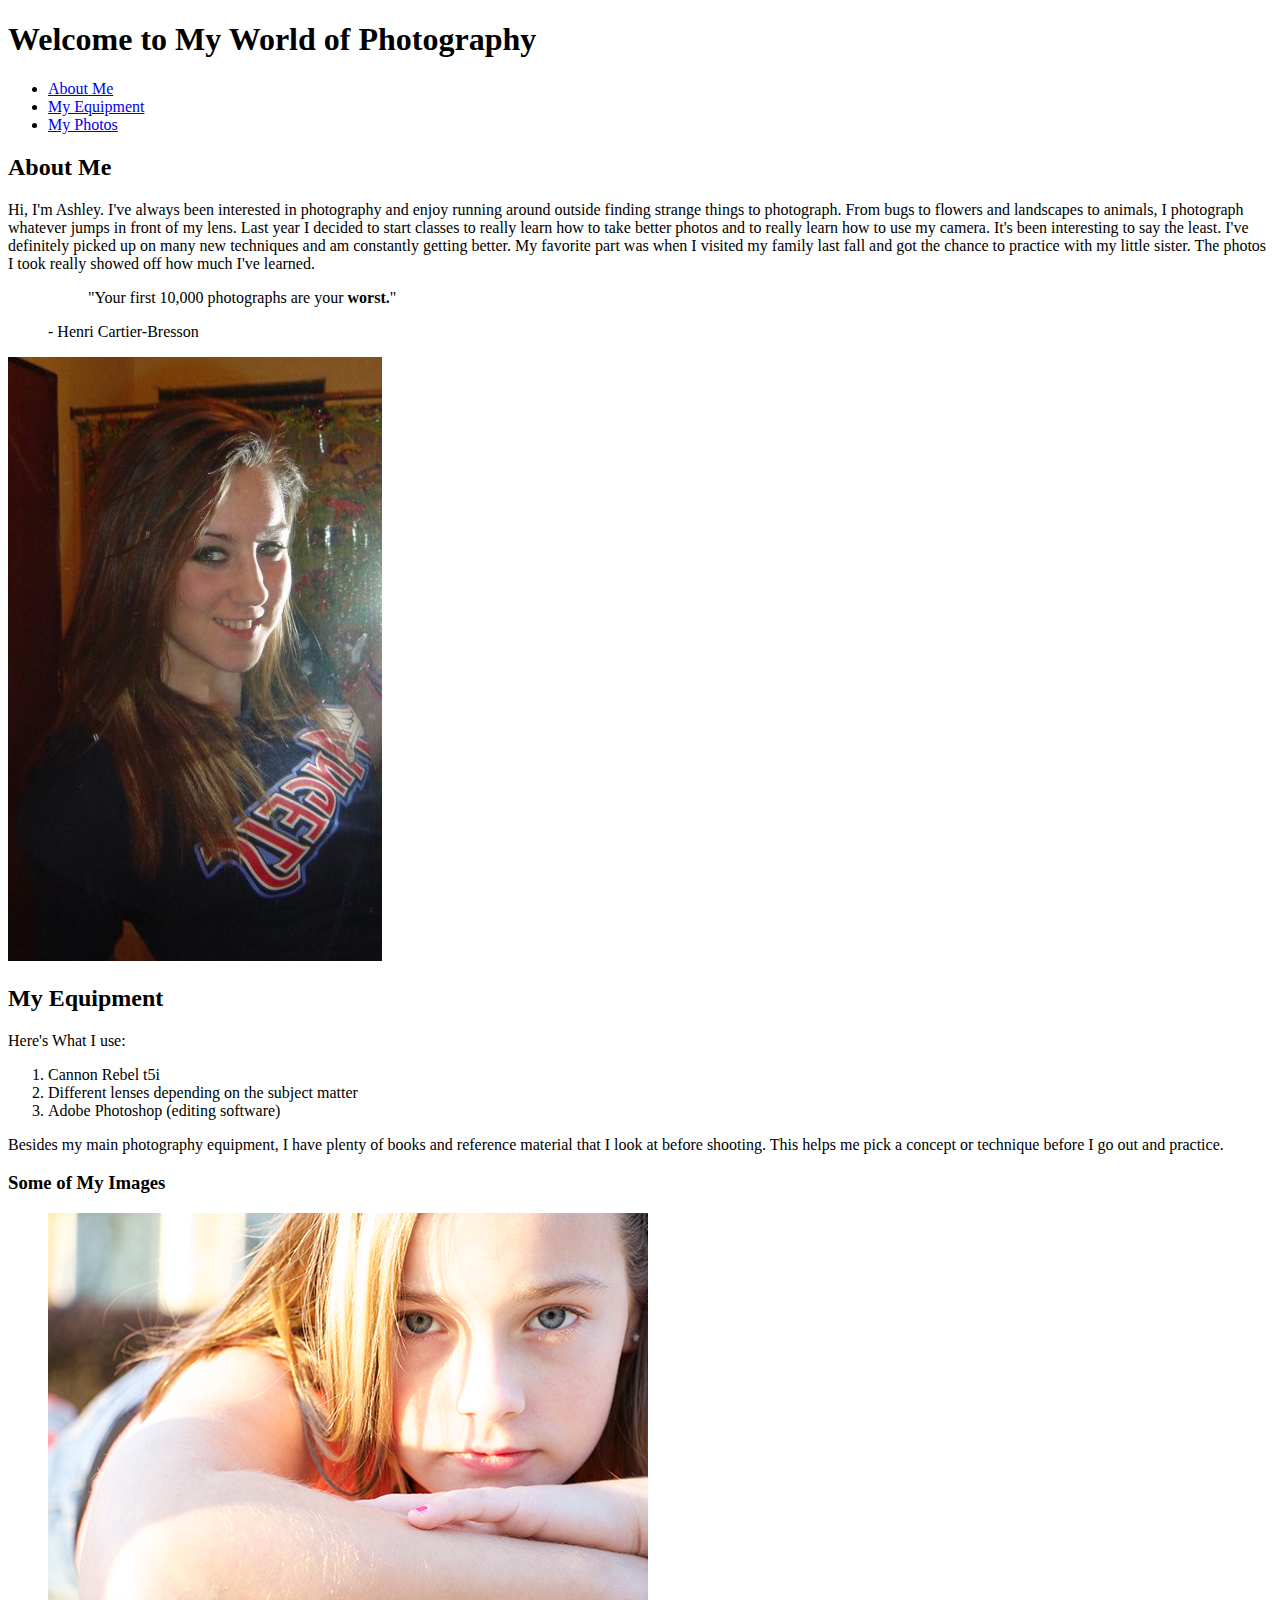
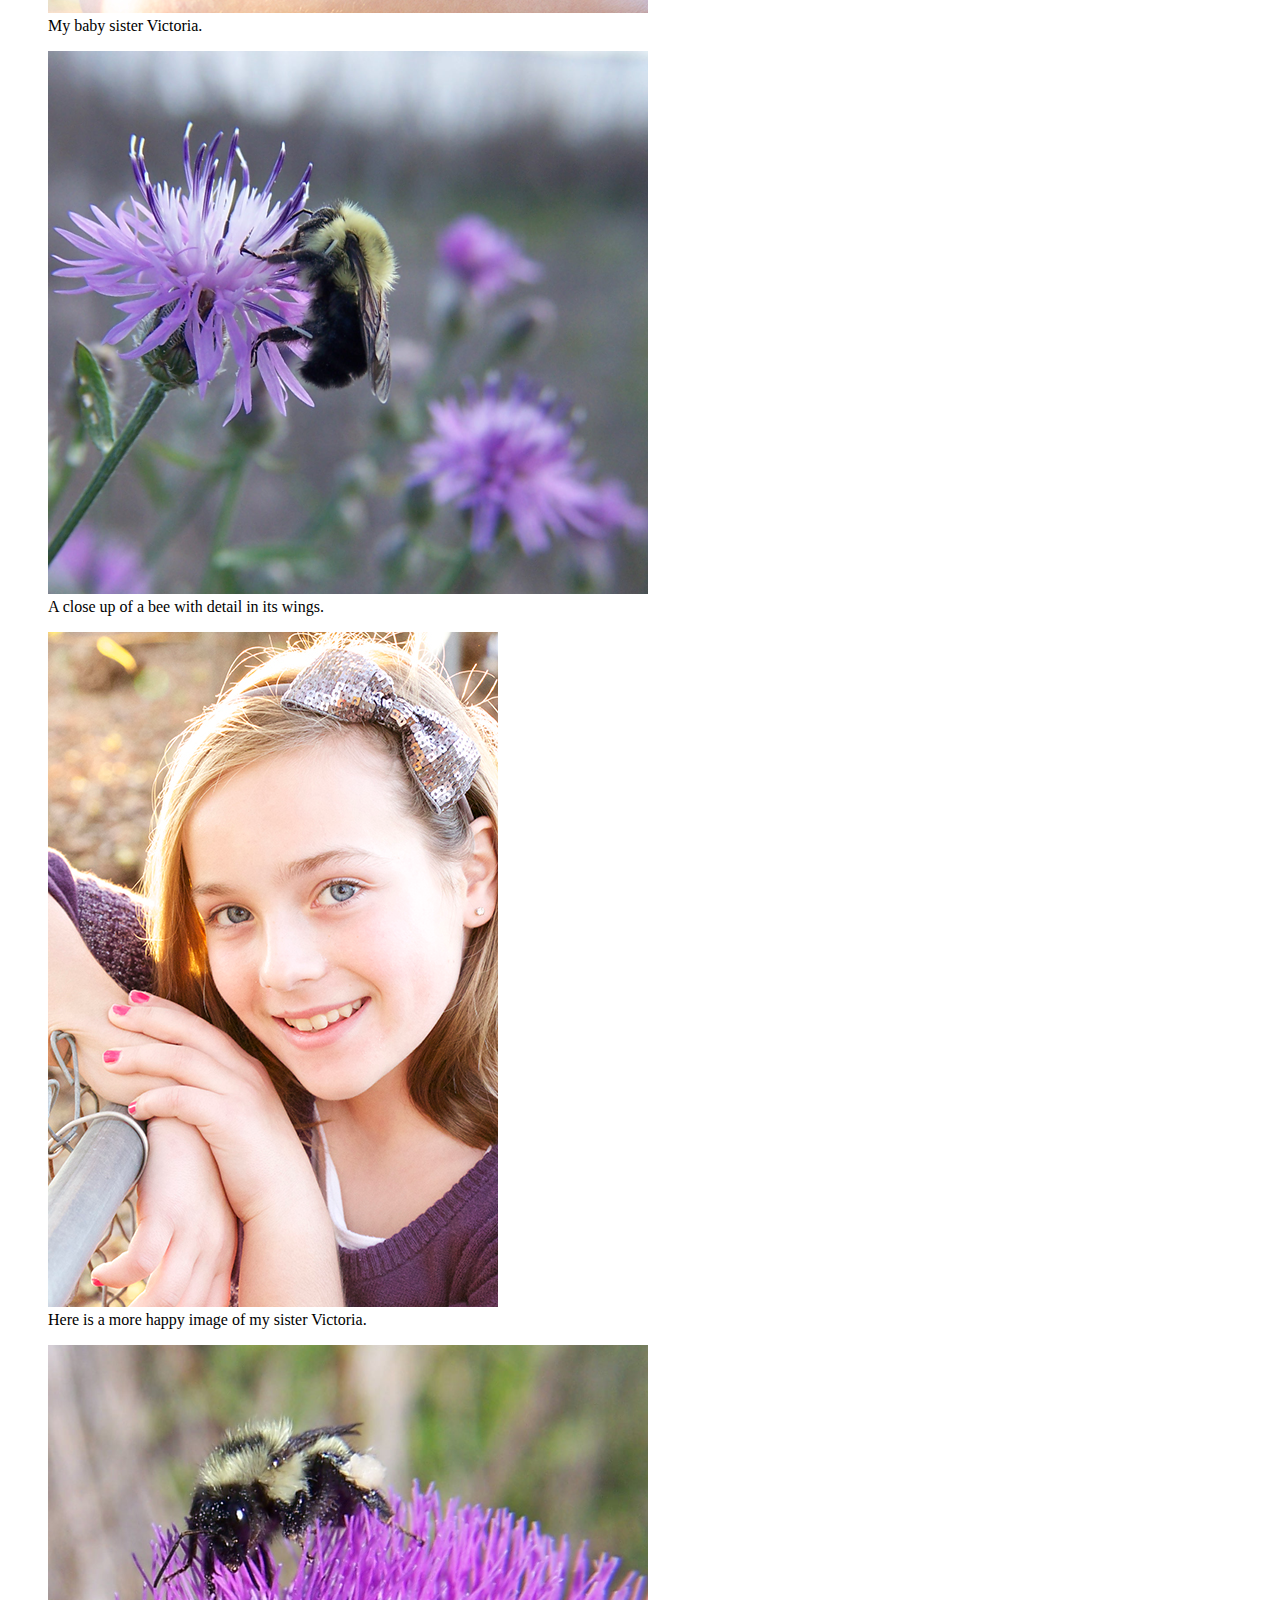
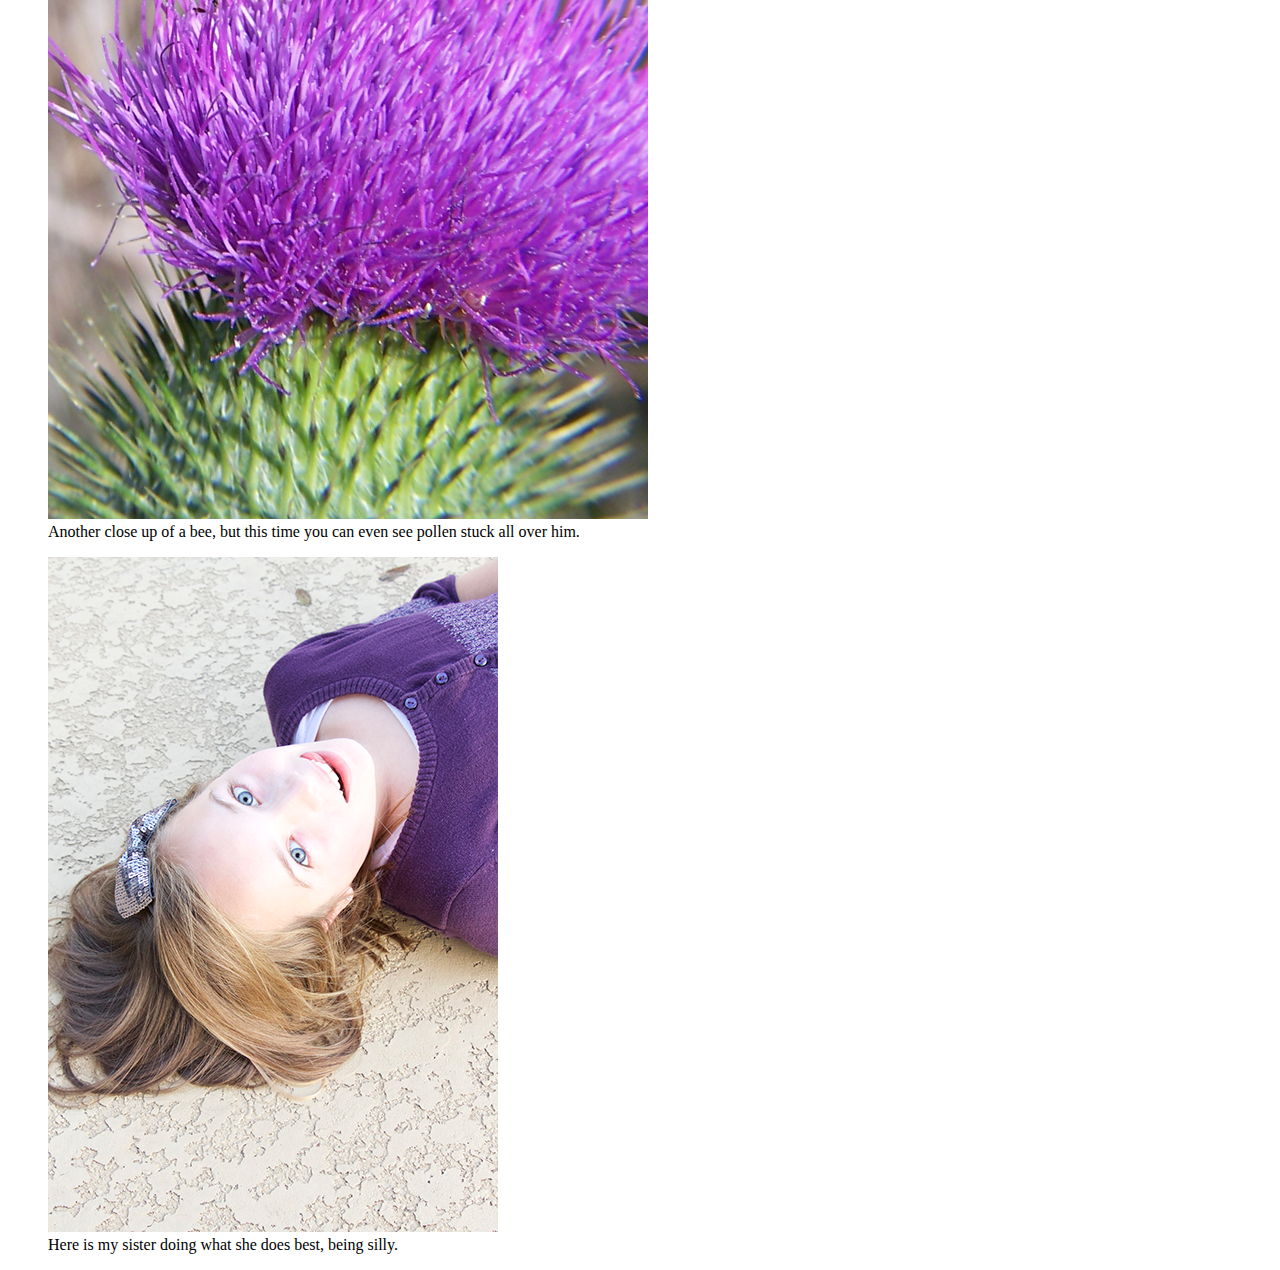
==== Project 2/index.html @ 62de3d28 "added images" ====
<!DOCTYPE HTML>
<!-- 
	Assignment: Project one	
	Developer:	Ashley Schaefer
	Created On:	5/8/14
-->
<html lang="en">

	<head>
	<title>My World of Photography</title>
	<meta charset="utf-8">
	</head>
	
	<body>
		<h1>Welcome to My World of Photography</h1>
		<ul>
			<li><a href="#about">About Me</a></li>
			<li><a href="#equipment">My Equipment</a></li>
			<li><a href="#images">My Photos</a></li>
		</ul>
		
		<h2 id="about">About Me</h2>
			<p>Hi, I'm Ashley. I've always been interested in photography and enjoy running around outside finding 
				strange things to photograph. From bugs to flowers and landscapes to animals, I photograph whatever
				jumps in front of my lens. Last year I decided to start classes to really learn how to take better 
				photos and to really learn how to use my camera. It's been interesting to say the least. I've definitely
				picked up on many new techniques and am constantly getting better. My favorite part was when I visited my
				family last fall and got the chance to practice with my little sister. The photos I took really showed 
				off how much I've learned.
			</p>
			
			<figure>
				<blockquote cite="http://digital-photography-school.com/photography-quotes/">
					<p>"Your first 10,000 photographs are your <strong>worst.</strong>"</p>
				</blockquote>
				<figcaption>- Henri Cartier-Bresson</figcaption>
			</figure>
			<p>
				<img src="images/me.jpg" 
					alt="This is me, Ashley" 
					title="This is just an old picture of me. It's actually
						an image from a few years ago"
					width="374"
					height="604"/>
			</p>
		
			
		<h2 id="equipment">My Equipment</h2>
			<p>Here's What I use:</p>
			<ol>
				<li>Cannon Rebel t5i</li>
				<li>Different lenses depending on the subject matter</li>
				<li>Adobe Photoshop (editing software)</li>
			</ol>
			<p>Besides my main photography equipment, I have plenty of books and reference material that I look at before
			shooting. This helps me pick a concept or technique before I go out and practice.</p>
			
		<h3 id="images">Some of My Images</h3>
		
			<figure>
				<img src="images/tori.jpg"
					alt="image of Victoria being serious"/>
				<figcaption>My baby sister Victoria.
				</figcaption>
			</figure>
			<figure>
				<img src="images/bee.png"
					alt="image of a bee"/>
				<figcaption>A close up of a bee with detail in its wings.
				</figcaption>
			</figure>
			<figure>
				<img src="images/toriSmile.jpg"
					alt="image of Victoria Smiling"/>
				<figcaption>Here is a more happy image of my sister Victoria.
				</figcaption>
			</figure>
			<figure>
				<img src="images/bee2.png"
					alt="another close up of a bee"/>
				<figcaption>Another close up of a bee, but this time you can even see pollen stuck all over him.
				</figcaption>
			</figure>
			<figure>
				<img src="images/toriGoof.jpg"
					alt="image of victoria being a goofball"/>
				<figcaption> Here is my sister doing what she does best, being silly.
				</figcaption>
			</figure>
			
	</body>
	
</html>
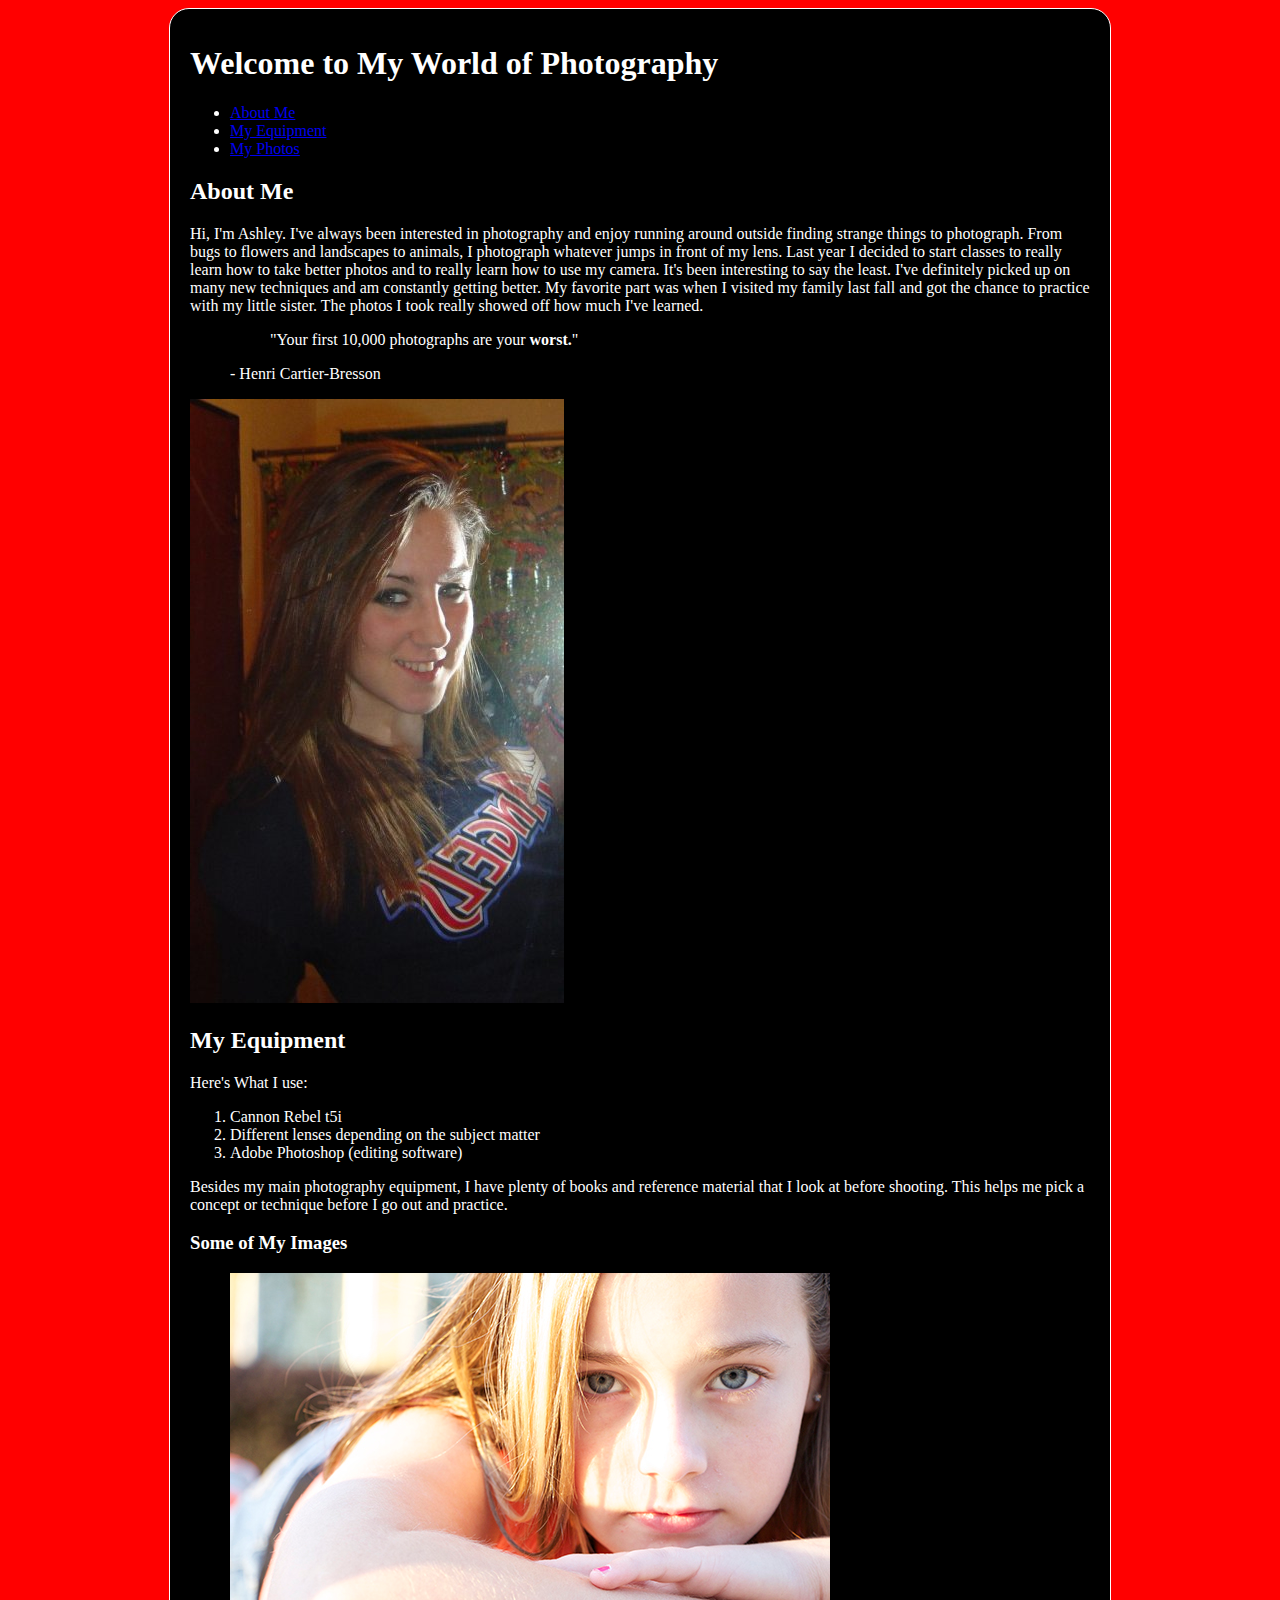
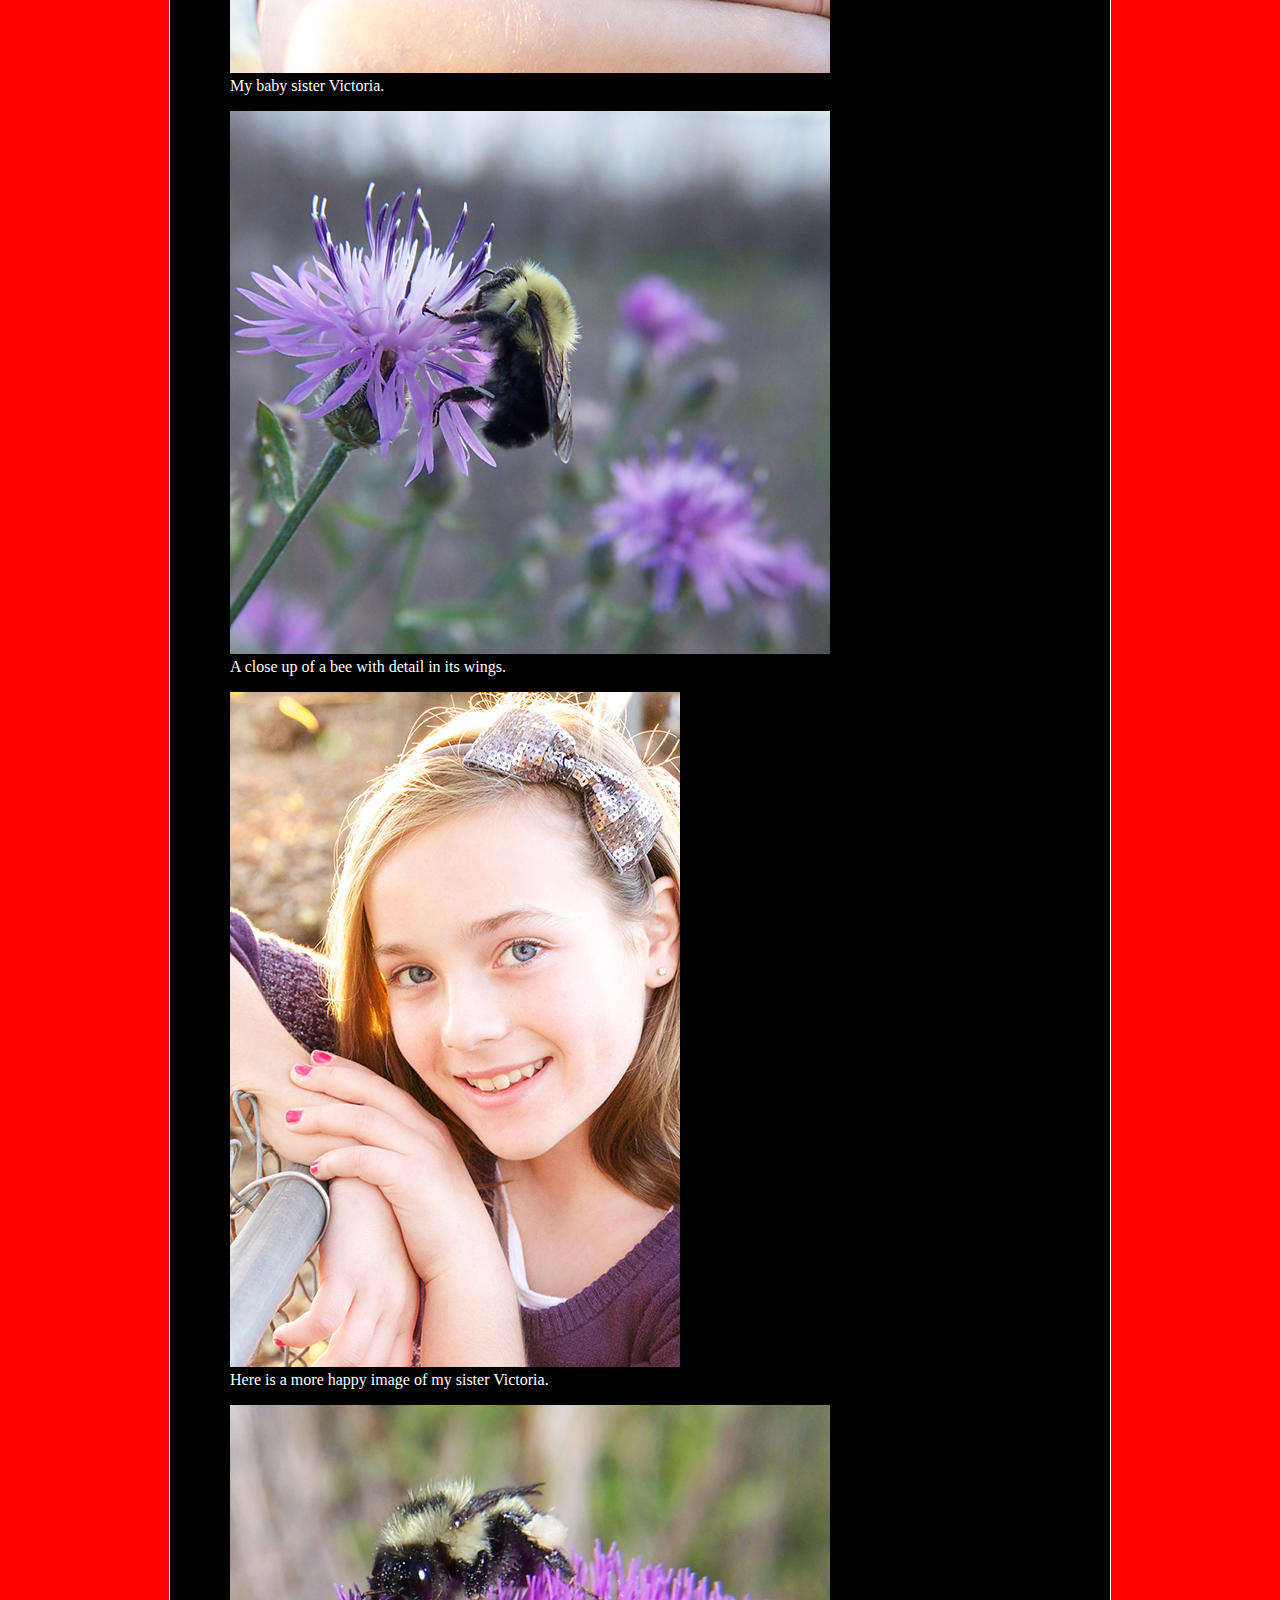
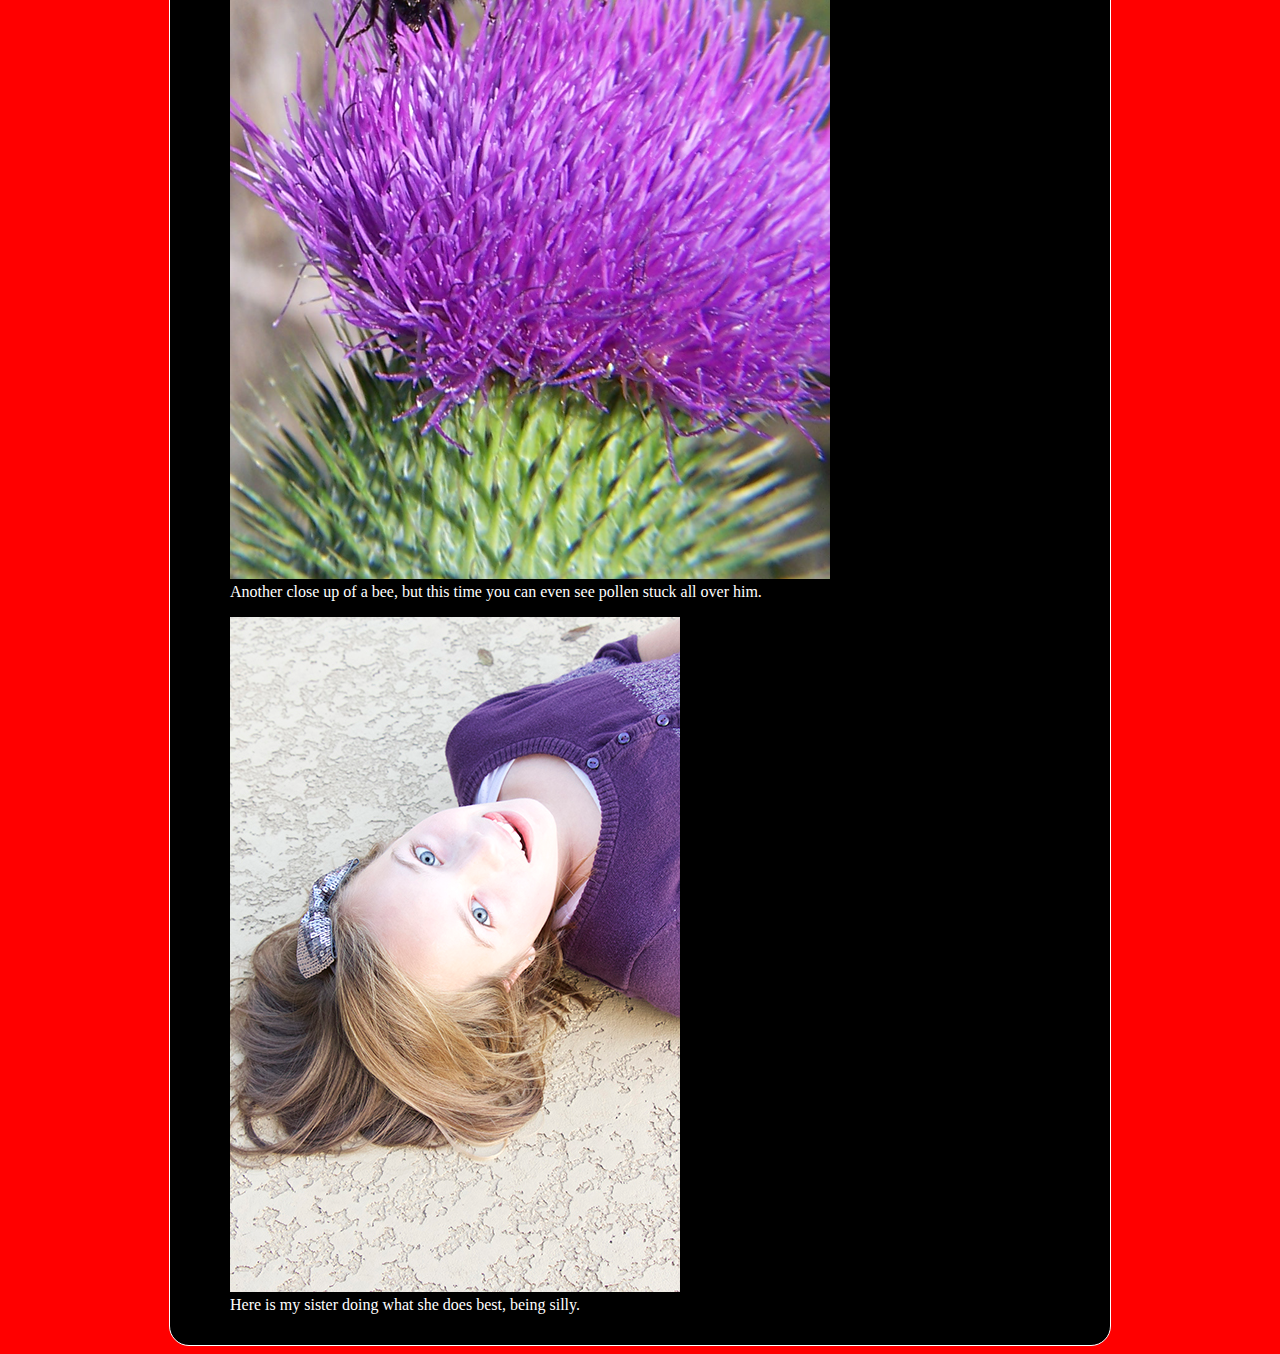
==== commit edfe444e: "edited css and added pristina font" ====
--- a/Project 2/index.html
+++ b/Project 2/index.html
@@ -1,93 +1,98 @@
 <!DOCTYPE HTML>
 <!-- 
-	Assignment: Project one	
+	Assignment: Project two	
 	Developer:	Ashley Schaefer
-	Created On:	5/8/14
+	Created On:	5/15/14
 -->
 <html lang="en">
 
 	<head>
-	<title>My World of Photography</title>
-	<meta charset="utf-8">
+		<title>My World of Photography</title>
+		<meta charset="utf-8">
+		<meta name="author" content="Ashley Schaefer" />
+		<meta name="description" content="" />
+		<meta name="keywords" content="" />
+		<link href="css/main.css" rel="stylesheet" type="text/css">
 	</head>
 	
 	<body>
-		<h1>Welcome to My World of Photography</h1>
-		<ul>
-			<li><a href="#about">About Me</a></li>
-			<li><a href="#equipment">My Equipment</a></li>
-			<li><a href="#images">My Photos</a></li>
-		</ul>
+		<div id="wrapper">
+			<h1>Welcome to My World of Photography</h1>
+			<ul>
+				<li><a href="#about">About Me</a></li>
+				<li><a href="#equipment">My Equipment</a></li>
+				<li><a href="#images">My Photos</a></li>
+			</ul>
 		
-		<h2 id="about">About Me</h2>
-			<p>Hi, I'm Ashley. I've always been interested in photography and enjoy running around outside finding 
-				strange things to photograph. From bugs to flowers and landscapes to animals, I photograph whatever
-				jumps in front of my lens. Last year I decided to start classes to really learn how to take better 
-				photos and to really learn how to use my camera. It's been interesting to say the least. I've definitely
-				picked up on many new techniques and am constantly getting better. My favorite part was when I visited my
-				family last fall and got the chance to practice with my little sister. The photos I took really showed 
-				off how much I've learned.
-			</p>
+			<h2 id="about">About Me</h2>
+				<p>Hi, I'm Ashley. I've always been interested in photography and enjoy running around outside finding 
+					strange things to photograph. From bugs to flowers and landscapes to animals, I photograph whatever
+					jumps in front of my lens. Last year I decided to start classes to really learn how to take better 
+					photos and to really learn how to use my camera. It's been interesting to say the least. I've definitely
+					picked up on many new techniques and am constantly getting better. My favorite part was when I visited my
+					family last fall and got the chance to practice with my little sister. The photos I took really showed 
+					off how much I've learned.
+				</p>
 			
-			<figure>
-				<blockquote cite="http://digital-photography-school.com/photography-quotes/">
-					<p>"Your first 10,000 photographs are your <strong>worst.</strong>"</p>
-				</blockquote>
-				<figcaption>- Henri Cartier-Bresson</figcaption>
-			</figure>
-			<p>
-				<img src="images/me.jpg" 
-					alt="This is me, Ashley" 
-					title="This is just an old picture of me. It's actually
-						an image from a few years ago"
-					width="374"
-					height="604"/>
-			</p>
+				<figure>
+					<blockquote cite="http://digital-photography-school.com/photography-quotes/">
+						<p>"Your first 10,000 photographs are your <strong>worst.</strong>"</p>
+					</blockquote>
+					<figcaption>- Henri Cartier-Bresson</figcaption>
+				</figure>
+				<p>
+					<img src="images/me.jpg" 
+						alt="This is me, Ashley" 
+						title="This is just an old picture of me. It's actually
+							an image from a few years ago"
+						width="374"
+						height="604"/>
+				</p>
 		
 			
-		<h2 id="equipment">My Equipment</h2>
-			<p>Here's What I use:</p>
-			<ol>
-				<li>Cannon Rebel t5i</li>
-				<li>Different lenses depending on the subject matter</li>
-				<li>Adobe Photoshop (editing software)</li>
-			</ol>
-			<p>Besides my main photography equipment, I have plenty of books and reference material that I look at before
-			shooting. This helps me pick a concept or technique before I go out and practice.</p>
+			<h2 id="equipment">My Equipment</h2>
+				<p>Here's What I use:</p>
+				<ol>
+					<li>Cannon Rebel t5i</li>
+					<li>Different lenses depending on the subject matter</li>
+					<li>Adobe Photoshop (editing software)</li>
+				</ol>
+				<p>Besides my main photography equipment, I have plenty of books and reference material that I look at before
+				shooting. This helps me pick a concept or technique before I go out and practice.</p>
 			
-		<h3 id="images">Some of My Images</h3>
+			<h3 id="images">Some of My Images</h3>
 		
-			<figure>
-				<img src="images/tori.jpg"
-					alt="image of Victoria being serious"/>
-				<figcaption>My baby sister Victoria.
-				</figcaption>
-			</figure>
-			<figure>
-				<img src="images/bee.png"
-					alt="image of a bee"/>
-				<figcaption>A close up of a bee with detail in its wings.
-				</figcaption>
-			</figure>
-			<figure>
-				<img src="images/toriSmile.jpg"
-					alt="image of Victoria Smiling"/>
-				<figcaption>Here is a more happy image of my sister Victoria.
-				</figcaption>
-			</figure>
-			<figure>
-				<img src="images/bee2.png"
-					alt="another close up of a bee"/>
-				<figcaption>Another close up of a bee, but this time you can even see pollen stuck all over him.
-				</figcaption>
-			</figure>
-			<figure>
-				<img src="images/toriGoof.jpg"
-					alt="image of victoria being a goofball"/>
-				<figcaption> Here is my sister doing what she does best, being silly.
-				</figcaption>
-			</figure>
-			
+				<figure>
+					<img src="images/tori.jpg"
+						alt="image of Victoria being serious"/>
+					<figcaption>My baby sister Victoria.
+					</figcaption>
+				</figure>
+				<figure>
+					<img src="images/bee.png"
+						alt="image of a bee"/>
+					<figcaption>A close up of a bee with detail in its wings.
+					</figcaption>
+				</figure>
+				<figure>
+					<img src="images/toriSmile.jpg"
+						alt="image of Victoria Smiling"/>
+					<figcaption>Here is a more happy image of my sister Victoria.
+					</figcaption>
+				</figure>
+				<figure>
+					<img src="images/bee2.png"
+						alt="another close up of a bee"/>
+					<figcaption>Another close up of a bee, but this time you can even see pollen stuck all over him.
+					</figcaption>
+				</figure>
+				<figure>
+					<img src="images/toriGoof.jpg"
+						alt="image of victoria being a goofball"/>
+					<figcaption> Here is my sister doing what she does best, being silly.
+					</figcaption>
+				</figure>
+			</div>
 	</body>
 	
 </html>--- a/Project 2/css/main.css
+++ b/Project 2/css/main.css
@@ -0,0 +1,24 @@
+/* style sheet for Project 2.
+	Created by Ashley Schaefer
+*/
+
+
+
+/*body*/
+	body{
+	background-color: red;
+		}
+		
+		
+/*wrapper*/
+	#wrapper{
+		background-color: #000;
+		color: #fff;
+		width: 900px;
+		margin: auto;
+		padding: 15px 20px 15px 20px;
+		border: 1px solid #fff;
+		border-radius:20px;
+			-moz-border-radius:20px;
+			-webkit-border-radius:20px;
+		}
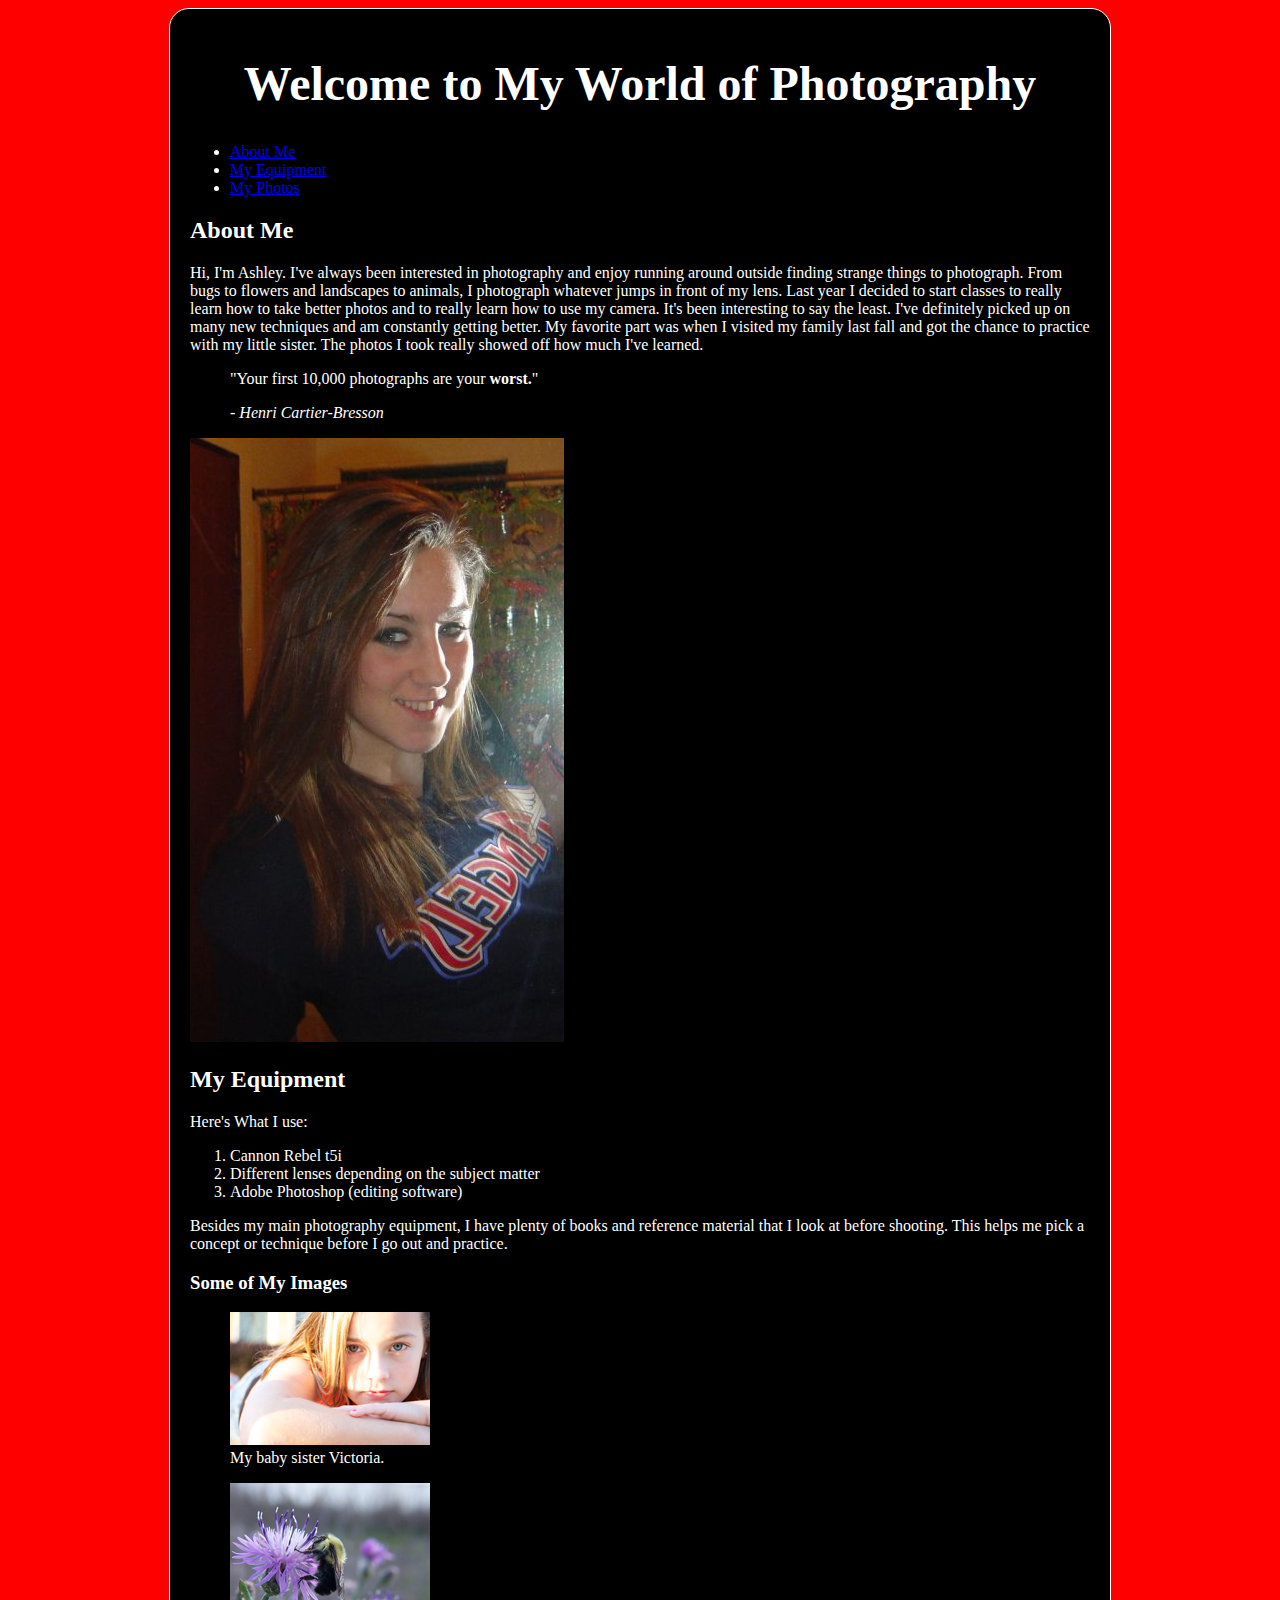
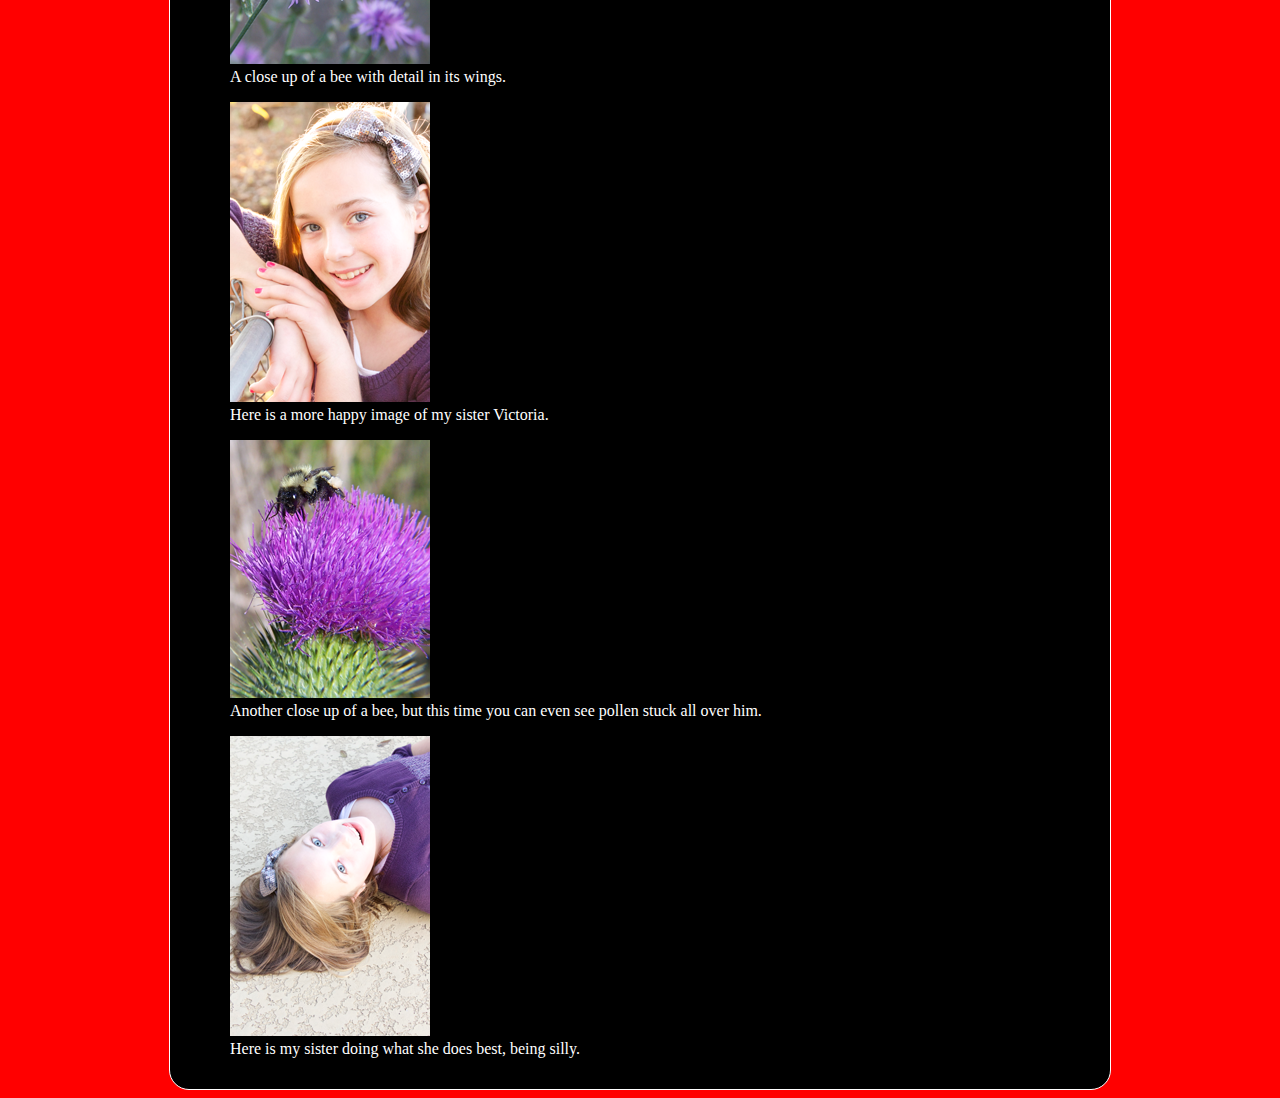
==== commit cb1135c1: "fixed problems from project one" ====
--- a/Project 2/index.html
+++ b/Project 2/index.html
@@ -18,6 +18,7 @@
 	<body>
 		<div id="wrapper">
 			<h1>Welcome to My World of Photography</h1>
+			
 			<ul>
 				<li><a href="#about">About Me</a></li>
 				<li><a href="#equipment">My Equipment</a></li>
@@ -25,74 +26,78 @@
 			</ul>
 		
 			<h2 id="about">About Me</h2>
-				<p>Hi, I'm Ashley. I've always been interested in photography and enjoy running around outside finding 
-					strange things to photograph. From bugs to flowers and landscapes to animals, I photograph whatever
-					jumps in front of my lens. Last year I decided to start classes to really learn how to take better 
-					photos and to really learn how to use my camera. It's been interesting to say the least. I've definitely
-					picked up on many new techniques and am constantly getting better. My favorite part was when I visited my
-					family last fall and got the chance to practice with my little sister. The photos I took really showed 
-					off how much I've learned.
-				</p>
 			
-				<figure>
-					<blockquote cite="http://digital-photography-school.com/photography-quotes/">
-						<p>"Your first 10,000 photographs are your <strong>worst.</strong>"</p>
-					</blockquote>
-					<figcaption>- Henri Cartier-Bresson</figcaption>
-				</figure>
-				<p>
-					<img src="images/me.jpg" 
-						alt="This is me, Ashley" 
-						title="This is just an old picture of me. It's actually
-							an image from a few years ago"
-						width="374"
-						height="604"/>
-				</p>
+			<p>Hi, I'm Ashley. I've always been interested in photography and enjoy running around outside finding 
+				strange things to photograph. From bugs to flowers and landscapes to animals, I photograph whatever
+				jumps in front of my lens. Last year I decided to start classes to really learn how to take better 
+				photos and to really learn how to use my camera. It's been interesting to say the least. I've definitely
+				picked up on many new techniques and am constantly getting better. My favorite part was when I visited my
+				family last fall and got the chance to practice with my little sister. The photos I took really showed 
+				off how much I've learned.
+			</p>
+				
+			<blockquote cite="http://digital-photography-school.com/photography-quotes/">
+				<p>"Your first 10,000 photographs are your <strong>worst.</strong>"</p>
+				<p><em>- Henri Cartier-Bresson</em></p>
+			</blockquote>		
+				
+			<p>
+				<img src="images/me.jpg" 
+					alt="This is me, Ashley" 
+					title="This is just an old picture of me. It's actually
+						an image from a few years ago"
+					width="374"
+					height="604"/>
+			</p>
 		
+			<h2 id="equipment">My Equipment</h2>
 			
-			<h2 id="equipment">My Equipment</h2>
-				<p>Here's What I use:</p>
-				<ol>
-					<li>Cannon Rebel t5i</li>
-					<li>Different lenses depending on the subject matter</li>
-					<li>Adobe Photoshop (editing software)</li>
-				</ol>
-				<p>Besides my main photography equipment, I have plenty of books and reference material that I look at before
-				shooting. This helps me pick a concept or technique before I go out and practice.</p>
+			<p>Here's What I use:</p>
+			
+			<ol>
+				<li>Cannon Rebel t5i</li>
+				<li>Different lenses depending on the subject matter</li>
+				<li>Adobe Photoshop (editing software)</li>
+			</ol>
+			
+			<p>Besides my main photography equipment, I have plenty of books and reference material that I look at before
+				shooting. This helps me pick a concept or technique before I go out and practice.
+			</p>
 			
 			<h3 id="images">Some of My Images</h3>
+			
+			<figure>
+				<a href="images/tori.jpg"><img src="images/toriSmall.png"
+					alt="image of Victoria being serious"/></a>
+				<figcaption>My baby sister Victoria.</figcaption>
+			</figure>
+			
+			<figure>
+				<a href="images/bee.png"><img src="images/beeSmall.png"
+					alt="image of a bee"/></a>
+				<figcaption>A close up of a bee with detail in its wings.</figcaption>
+			</figure>
+			
+			<figure>
+				<a href="images/toriSmile.jpg"><img src="images/toriSmileSmall.png"
+					alt="image of Victoria Smiling"/></a>
+				<figcaption>Here is a more happy image of my sister Victoria.</figcaption>
+			</figure>
+			
+			<figure>
+				<a href="images/bee2.png"><img src="images/bee2Small.png"
+					alt="another close up of a bee"/></a>
+				<figcaption>Another close up of a bee, but this time you can even see pollen stuck all over him.</figcaption>
+			</figure>
+			
+			<figure>
+				<a href="images/toriGoof.jpg"><img src="images/toriGoofSmall.png"
+					alt="image of victoria being a goofball"/></a>
+				<figcaption> Here is my sister doing what she does best, being silly.</figcaption>
+			</figure>
+			
+		</div>
 		
-				<figure>
-					<img src="images/tori.jpg"
-						alt="image of Victoria being serious"/>
-					<figcaption>My baby sister Victoria.
-					</figcaption>
-				</figure>
-				<figure>
-					<img src="images/bee.png"
-						alt="image of a bee"/>
-					<figcaption>A close up of a bee with detail in its wings.
-					</figcaption>
-				</figure>
-				<figure>
-					<img src="images/toriSmile.jpg"
-						alt="image of Victoria Smiling"/>
-					<figcaption>Here is a more happy image of my sister Victoria.
-					</figcaption>
-				</figure>
-				<figure>
-					<img src="images/bee2.png"
-						alt="another close up of a bee"/>
-					<figcaption>Another close up of a bee, but this time you can even see pollen stuck all over him.
-					</figcaption>
-				</figure>
-				<figure>
-					<img src="images/toriGoof.jpg"
-						alt="image of victoria being a goofball"/>
-					<figcaption> Here is my sister doing what she does best, being silly.
-					</figcaption>
-				</figure>
-			</div>
 	</body>
 	
 </html>--- a/Project 2/css/main.css
+++ b/Project 2/css/main.css
@@ -3,7 +3,7 @@
 */
 
 
-
+		
 /*body*/
 	body{
 	background-color: red;
@@ -22,3 +22,11 @@
 			-moz-border-radius:20px;
 			-webkit-border-radius:20px;
 		}
+
+
+
+	
+	h1{
+		text-align: center;
+		font-size: 300%;
+		}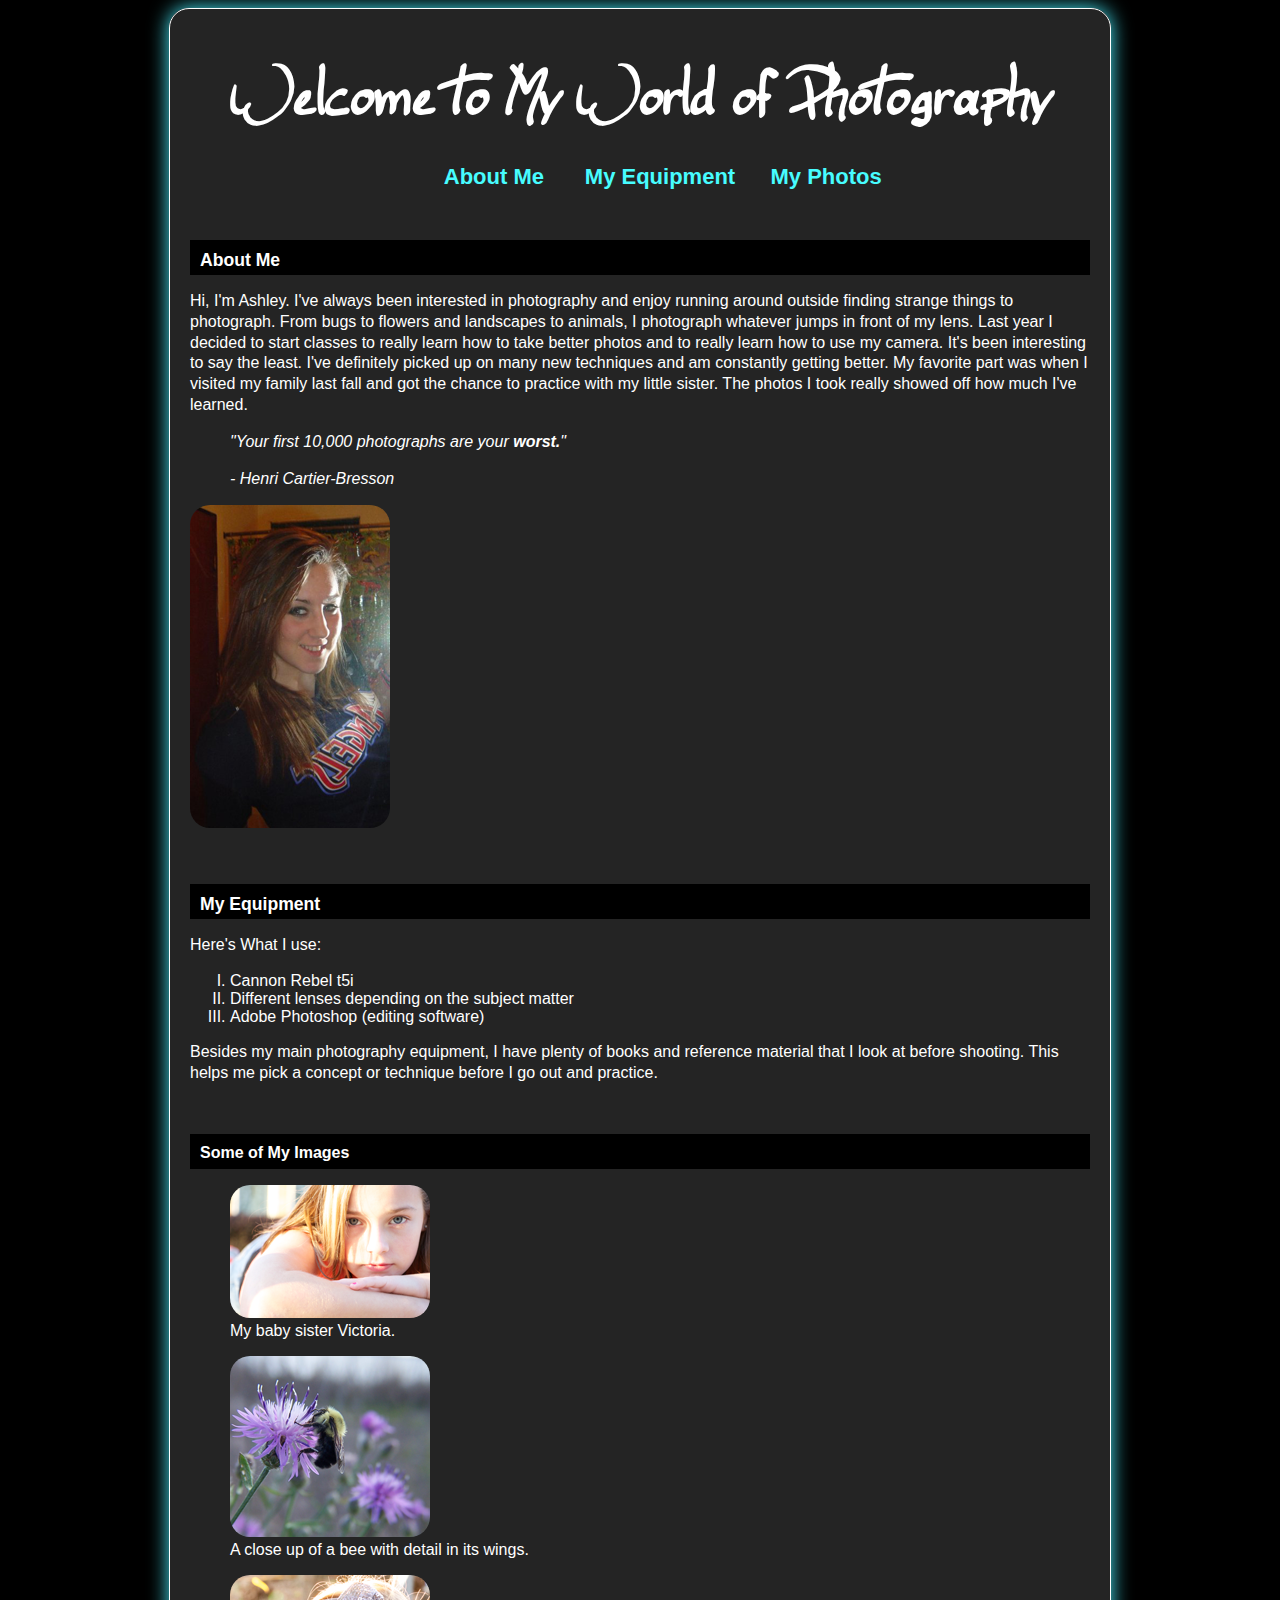
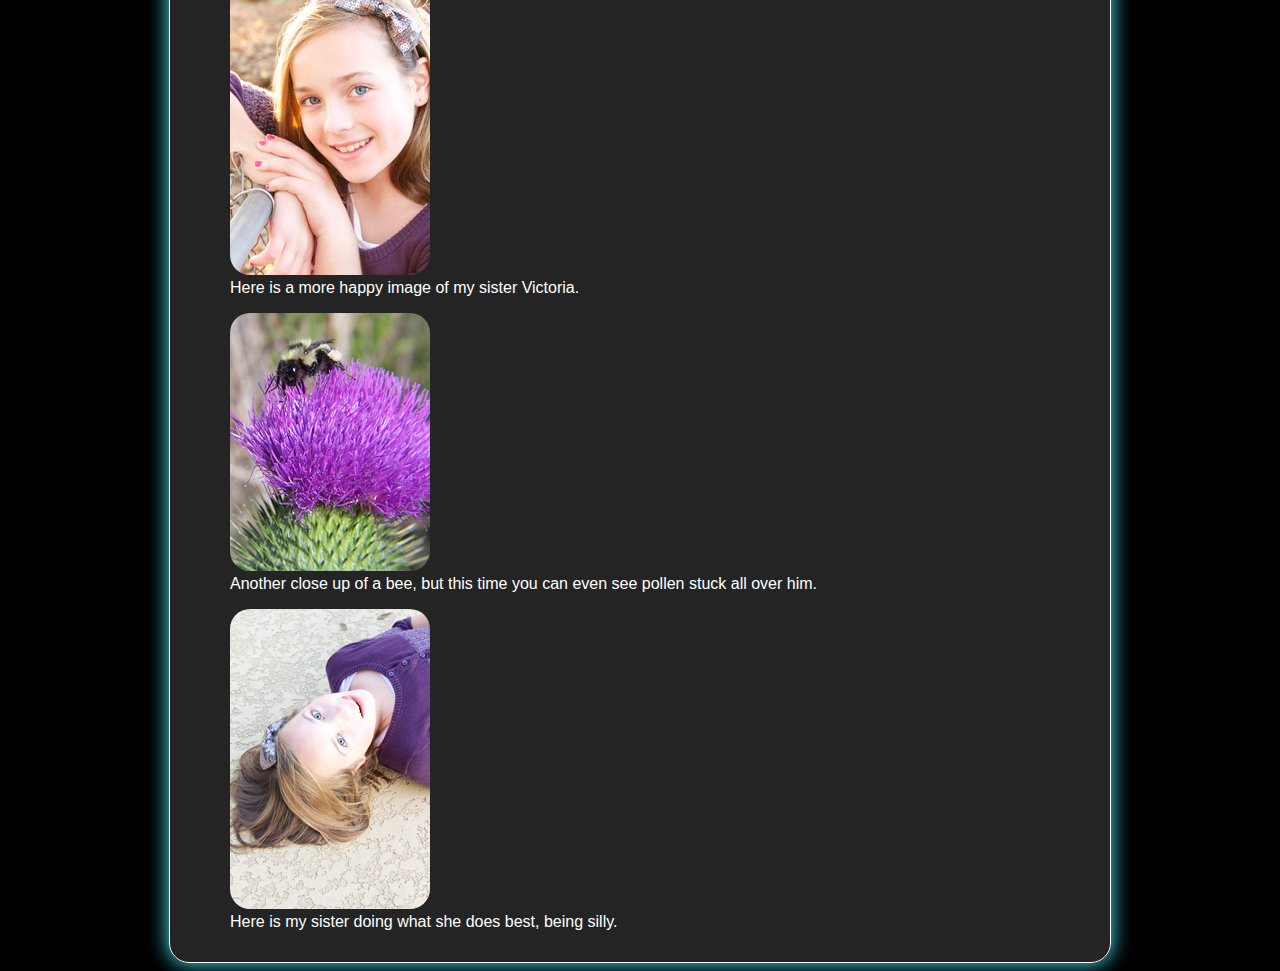
==== commit d43f9665: "project 2 requirements" ====
--- a/Project 2/index.html
+++ b/Project 2/index.html
@@ -16,16 +16,16 @@
 	</head>
 	
 	<body>
-		<div id="wrapper">
-			<h1>Welcome to My World of Photography</h1>
+		<div id="wrapper"> <!--main body of my page-->
+			<h1>Welcome to My World of Photography</h1> <!--header section-->
 			
-			<ul>
+			<ul id="navigation"> <!--navigation section-->
 				<li><a href="#about">About Me</a></li>
 				<li><a href="#equipment">My Equipment</a></li>
 				<li><a href="#images">My Photos</a></li>
 			</ul>
 		
-			<h2 id="about">About Me</h2>
+			<h2 id="about">About Me</h2> <!--Section one-->
 			
 			<p>Hi, I'm Ashley. I've always been interested in photography and enjoy running around outside finding 
 				strange things to photograph. From bugs to flowers and landscapes to animals, I photograph whatever
@@ -38,19 +38,19 @@
 				
 			<blockquote cite="http://digital-photography-school.com/photography-quotes/">
 				<p>"Your first 10,000 photographs are your <strong>worst.</strong>"</p>
-				<p><em>- Henri Cartier-Bresson</em></p>
+				<p>- Henri Cartier-Bresson</p>
 			</blockquote>		
 				
 			<p>
-				<img src="images/me.jpg" 
+				<img src="images/meSmall.png" 
 					alt="This is me, Ashley" 
 					title="This is just an old picture of me. It's actually
 						an image from a few years ago"
-					width="374"
-					height="604"/>
+					width="200"
+					height="323"/>
 			</p>
 		
-			<h2 id="equipment">My Equipment</h2>
+			<h2 id="equipment">My Equipment</h2><!--Section two-->
 			
 			<p>Here's What I use:</p>
 			
@@ -64,7 +64,7 @@
 				shooting. This helps me pick a concept or technique before I go out and practice.
 			</p>
 			
-			<h3 id="images">Some of My Images</h3>
+			<h3 id="images">Some of My Images</h3><!--Section three-->
 			
 			<figure>
 				<a href="images/tori.jpg"><img src="images/toriSmall.png"
--- a/Project 2/css/main.css
+++ b/Project 2/css/main.css
@@ -2,18 +2,28 @@
 	Created by Ashley Schaefer
 */
 
-
+@font-face {
+    font-family: 'ellianarelles_pathregular';
+    src: url('../fonts/ellianarelle_s_path-webfont.eot');
+    src: url('../fonts/ellianarelle_s_path-webfont.eot?#iefix') format('embedded-opentype'),
+         url('../fonts/ellianarelle_s_path-webfont.woff') format('woff'),
+         url('../fonts/ellianarelle_s_path-webfont.ttf') format('truetype'),
+         url('../fonts/ellianarelle_s_path-webfont.svg#ellianarelles_pathregular') format('svg');
+    font-weight: normal;
+    font-style: normal;
+		}
 		
 /*body*/
 	body{
-	background-color: red;
+	background-color: #000;
 		}
 		
 		
 /*wrapper*/
 	#wrapper{
-		background-color: #000;
+		background-color: hsla(0, 0%, 100%, 0.14);
 		color: #fff;
+		font-family: sans-serif;
 		width: 900px;
 		margin: auto;
 		padding: 15px 20px 15px 20px;
@@ -21,12 +31,73 @@
 		border-radius:20px;
 			-moz-border-radius:20px;
 			-webkit-border-radius:20px;
+		box-shadow:0 0 20px #47f0ff;	
+			-webkit-box-shadow:0 0 20px #47f0ff; 
+			-moz-box-shadow: 0 0 20px #47f0ff; 
+		
 		}
-
-
-
 	
 	h1{
 		text-align: center;
-		font-size: 300%;
-		}+		font-size: 350%;
+		font-family: 'ellianarelles_pathregular';
+		}
+	h2{
+		font-size: 110%;
+		background: #000;
+		padding-left: 10px;
+		padding-top: 10px;
+		height: 25px;
+		margin-top: 50px;
+		}
+	h3{
+		font-size: 100%;
+		background: #000;
+		padding-left: 10px;
+		padding-top: 10px;
+		height: 25px;
+		margin-top: 50px;
+		}
+	p{
+		line-height: 130%;
+		}
+
+	blockquote{
+		font-style: italic;
+		}
+	
+	ol li{
+		list-style-type: upper-roman;
+		}
+		
+/*Navigation*/
+	#navigation{
+		text-align: center;
+		font-size: 22px;
+		font-weight: bold;
+		color: #47f0ff;
+		}
+
+	#navigation li{
+		display: inline-block;
+		vertical-align: top;
+		width: 160px;
+		
+		}
+		
+		a:link{text-decoration: none;
+			color: #47fcff;}
+		a:visited{color: #fff;}
+		a:hover{text-shadow: 0 0 10px #fff;}
+		a:active{color: #ff24de;}
+		
+		
+/*Images*/
+	img{
+		border-radius:20px;
+			-moz-border-radius:20px;
+			-webkit-border-radius:20px;
+		}
+	
+	
+		a:hover img{box-shadow: 0 0 10px #fff;}